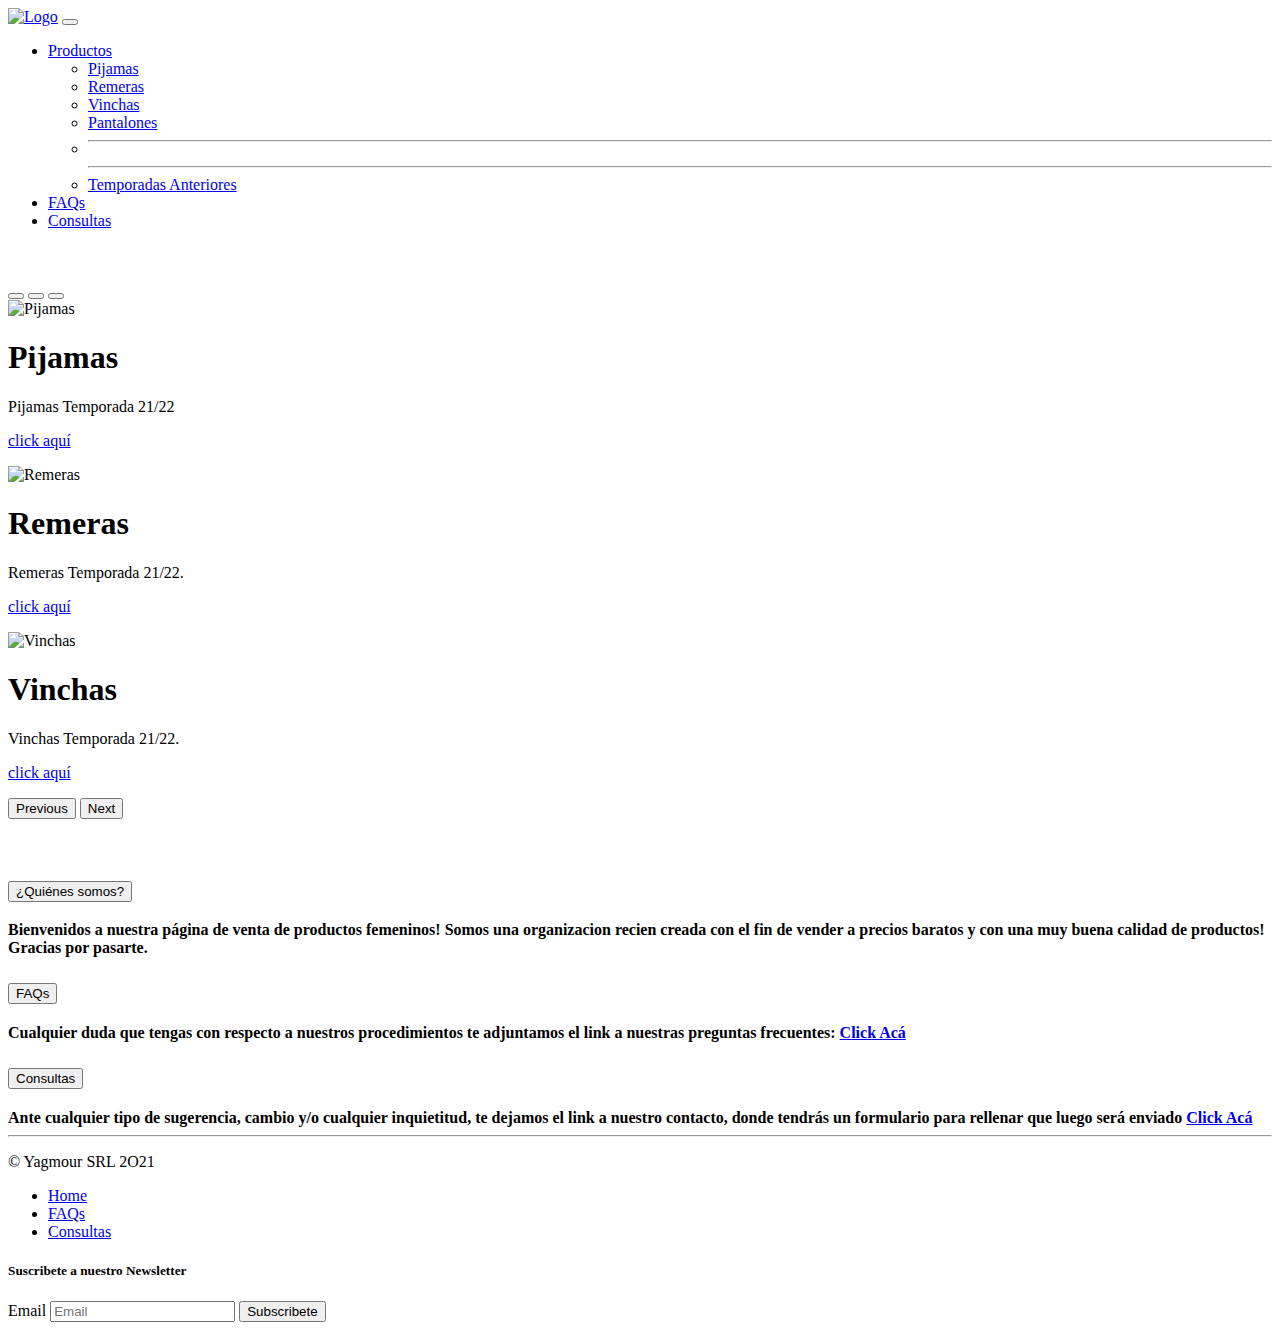
==== index.html @ ab4de53a "Primer archivo del repositorio" ====
<!DOCTYPE html>
<html lang="en">
<head>
    <meta charset="UTF-8">
    <meta http-equiv="X-UA-Compatible" content="IE=edge">
    <meta name="viewport" content="width=device-width, initial-scale=1.0">
    <link href="https://fonts.googleapis.com/css2?family=Noto+Sans&family=Roboto:wght@100&display=swap" rel="stylesheet">
    <meta name="viewport" content="width=device-width, initial-scale=1">
    <link href="https://cdn.jsdelivr.net/npm/bootstrap@5.1.3/dist/css/bootstrap.min.css" rel="stylesheet" integrity="sha384-1BmE4kWBq78iYhFldvKuhfTAU6auU8tT94WrHftjDbrCEXSU1oBoqyl2QvZ6jIW3" crossorigin="anonymous">
    <script src="https://cdn.jsdelivr.net/npm/bootstrap@5.1.3/dist/js/bootstrap.bundle.min.js" integrity="sha384-ka7Sk0Gln4gmtz2MlQnikT1wXgYsOg+OMhuP+IlRH9sENBO0LRn5q+8nbTov4+1p" crossorigin="anonymous"></script>
    <link rel="stylesheet" href="css/estilos.css">
    <link rel="stylesheet" href="sass/estilo.css">
    <meta name="description" content="En este sitio web encontraras ropa para mujeres a excelentes precios">
    <meta name="keywords"  content="ROPA, FOTOS, MUJERES, PRECIOS">
    <title>Yagmour Home Site</title>

</head>
<body>
  <header class="miestilo" class="container bg-light">
    <section class="contenedor">
      <div class="container">
          <nav class="navbar navbar-expand-lg navbar-light">
              <div class="container-fluid">
                <a class="navbar-brand" href="index.html"><img src="img/yagmourLogo.png" alt="Logo"></a>
                <button class="navbar-toggler" type="button" data-bs-toggle="collapse" data-bs-target="#navbarSupportedContent" aria-controls="navbarSupportedContent" aria-expanded="false" aria-label="Toggle navigation">
                  <span class="navbar-toggler-icon"></span>
                </button>
                <div class="collapse navbar-collapse" id="navbarSupportedContent">
                  <ul class="navbar-nav me-auto mb-2 mb-lg-0">
                    <li class="nav-item dropdown">
                      <a class="nav-link dropdown-toggle" href="#" id="navbarDropdown" role="button" data-bs-toggle="dropdown" aria-expanded="false">
                        Productos
                      </a>
                      <ul class="dropdown-menu" aria-labelledby="navbarDropdown">
                        <li><a class="dropdown-item" href="pijamasProductos.html">Pijamas</a></li>
                        <li><a class="dropdown-item" href="remerasProductos.html">Remeras</a></li>
                        <li><a class="dropdown-item" href="vinchasProductos.html">Vinchas</a></li>
                        <li><a class="dropdown-item" href="pantalonesProductos.html">Pantalones</a></li>
                        <li><hr class="dropdown-divider"></li> 
                        <hr>
                        <li><a class="dropdown-item" href="temporadasAnteriores.html">Temporadas Anteriores</a></li>  
                      </ul>
                    </li>
                    <li class="nav-item">
                      <a class="nav-link" href="faqsConsultas.html">FAQs</a>
                    </li>
                    <li>
                      <a class="nav-link" href="consultasSugerencias.html"> Consultas</a>
                    </li>
                  </ul>
                </div>
              </div>
            </nav>
     </section>
   </header> 

  <br>
  <br>

  <section class="contenedor" class="grid-container">
    <div id="myCarousel" class="carousel slide" data-bs-ride="carousel">
      <div class="carousel-indicators">
        <button type="button" data-bs-target="#myCarousel" data-bs-slide-to="0" class="active" aria-current="true" aria-label="Slide 1"></button>
        <button type="button" data-bs-target="#myCarousel" data-bs-slide-to="1" aria-label="Slide 2"></button>
        <button type="button" data-bs-target="#myCarousel" data-bs-slide-to="2" aria-label="Slide 3"></button>
      </div>
      <div class="carousel-inner">
        <div class="carousel-item active">
          <img src="img/pijamasProductos01.jpg" alt="Pijamas" height="200">
  
          <div class="container">
            <div class="carousel-caption">
              <h1>Pijamas</h1>
              <p>Pijamas Temporada 21/22</p>
              <p><a class="btn btn-lg btn-primary" href="pijamasProductos.html">click aquí</a></p>
            </div>
          </div>
        </div>
        <div class="carousel-item">
          <img src="img/remerasProductos01.jpg" alt="Remeras" height="200">
  
          <div class="container">
            <div class="carousel-caption">
              <h1>Remeras</h1>
              <p>Remeras Temporada 21/22.</p>
              <p><a class="btn btn-lg btn-primary" href="remerasProductos.html">click aquí</a></p>
            </div>
          </div>
        </div>
        <div class="carousel-item">
          <img src="img/vinchasProductos01.jpg" alt="Vinchas" height="200">
  
          <div class="container">
            <div class="carousel-caption">
              <h1>Vinchas</h1>
              <p>Vinchas Temporada 21/22.</p>
              <p><a class="btn btn-lg btn-primary" href="vinchasProductos.html">click aquí</a></p>
            </div>
          </div>
      </div>
      <button class="carousel-control-prev" type="button" data-bs-target="#myCarousel" data-bs-slide="prev">
        <span class="carousel-control-prev-icon" aria-hidden="true"></span>
        <span class="visually-hidden">Previous</span>
      </button>
      <button class="carousel-control-next" type="button" data-bs-target="#myCarousel" data-bs-slide="next">
        <span class="carousel-control-next-icon" aria-hidden="true"></span>
        <span class="visually-hidden">Next</span>
      </button>
    </div>
  </section> 
  <br>
  <br>
  <section class="contenedor" class="tarjeta">
      <div class="accordion" id="accordionPanelsStayOpenExample">
          <div class="accordion-item">
            <h2 class="accordion-header" id="panelsStayOpen-headingOne">
              <button class="accordion-button" type="button" data-bs-toggle="collapse" data-bs-target="#panelsStayOpen-collapseOne" aria-expanded="true" aria-controls="panelsStayOpen-collapseOne">
                ¿Quiénes somos?
              </button>
            </h2>
            <div id="panelsStayOpen-collapseOne" class="accordion-collapse collapse show" aria-labelledby="panelsStayOpen-headingOne">
              <div class="accordion-body">
                <strong> Bienvenidos a nuestra página de venta de productos femeninos! Somos una organizacion recien creada con el fin de vender a precios baratos y con una muy buena calidad de productos! Gracias por pasarte.
              </strong> 
              </div>
            </div>
          </div>
          <div class="accordion-item">
            <h2 class="accordion-header" id="panelsStayOpen-headingTwo">
              <button class="accordion-button collapsed" type="button" data-bs-toggle="collapse" data-bs-target="#panelsStayOpen-collapseTwo" aria-expanded="false" aria-controls="panelsStayOpen-collapseTwo">
                FAQs
              </button>
            </h2>
            <div id="panelsStayOpen-collapseTwo" class="accordion-collapse collapse" aria-labelledby="panelsStayOpen-headingTwo">
              <div class="accordion-body">
                <strong>Cualquier duda que tengas con respecto a nuestros procedimientos te adjuntamos el link a nuestras preguntas frecuentes:
                  <a href="faqsConsultas.html" class="boton boton--derecha">Click Acá</a>
              </strong> 
              </div>
            </div>
          </div>
          <div class="accordion-item">
            <h2 class="accordion-header" id="panelsStayOpen-headingThree">
              <button class="accordion-button collapsed" type="button" data-bs-toggle="collapse" data-bs-target="#panelsStayOpen-collapseThree" aria-expanded="false" aria-controls="panelsStayOpen-collapseThree">
                Consultas
              </button>
            </h2>
            <div id="panelsStayOpen-collapseThree" class="accordion-collapse collapse" aria-labelledby="panelsStayOpen-headingThree">
              <div class="accordion-body">
                <strong>Ante cualquier tipo de sugerencia, cambio y/o cualquier inquietitud, te dejamos el link a nuestro contacto, donde tendrás un formulario para rellenar que luego será enviado
                  <a href="consultasSugerencias.html" class="boton boton--derecha">Click Acá</a>
              </strong> 
              </div>
            </div>
          </div>
        </div>
  </section>

  <hr>
  <div class="container" id="footer">
    <footer class="d-flex flex-wrap justify-content-between align-items-center py-3 my-4 border-top">
          <p class="col-md-4 mb-0 text-muted">&copy; Yagmour SRL 2O21</p>          
        <ul class="nav col-md-4 justify-content-end">
            <li class="nav-item"><a href="index.html">Home</a></li>
            <li class="nav-item"><a href="faqsConsultas.html">FAQs</a></li>
            <li class="nav-item"><a href="consultasSugerencias.html">Consultas</a></li>
        </ul>
          <div class="col-4 offset-1">
            <form>
              <h5>Suscribete a nuestro Newsletter</h5>
              <div class="d-flex w-100 gap-2">
                <label for="newsletter1" class="visually-hidden">Email</label>
                <input id="newsletter1" type="text" class="form-control" placeholder="Email">
                <button class="btn btn-primary" type="button">Subscribete</button>
              </div>
            </form>
          </div>
        </div>
    </footer>
  </div>

<script src="https://code.jquery.com/jquery-3.5.1.slim.min.js" integrity="sha384-DfXdz2htPH0lsSSs5nCTpuj/zy4C+OGpamoFVy38MVBnE+IbbVYUew+OrCXaRkfj" crossorigin="anonymous"></script>
<script src="https://cdn.jsdelivr.net/npm/popper.js@1.16.0/dist/umd/popper.min.js" integrity="sha384-Q6E9RHvbIyZFJoft+2mJbHaEWldlvI9IOYy5n3zV9zzTtmI3UksdQRVvoxMfooAo" crossorigin="anonymous"></script>
<script src="https://stackpath.bootstrapcdn.com/bootstrap/4.5.0/js/bootstrap.min.js" integrity="sha384-OgVRvuATP1z7JjHLkuOU7Xw704+h835Lr+6QL9UvYjZE3Ipu6Tp75j7Bh/kR0JKI" crossorigin="anonymous"></script>

</body>
</html>
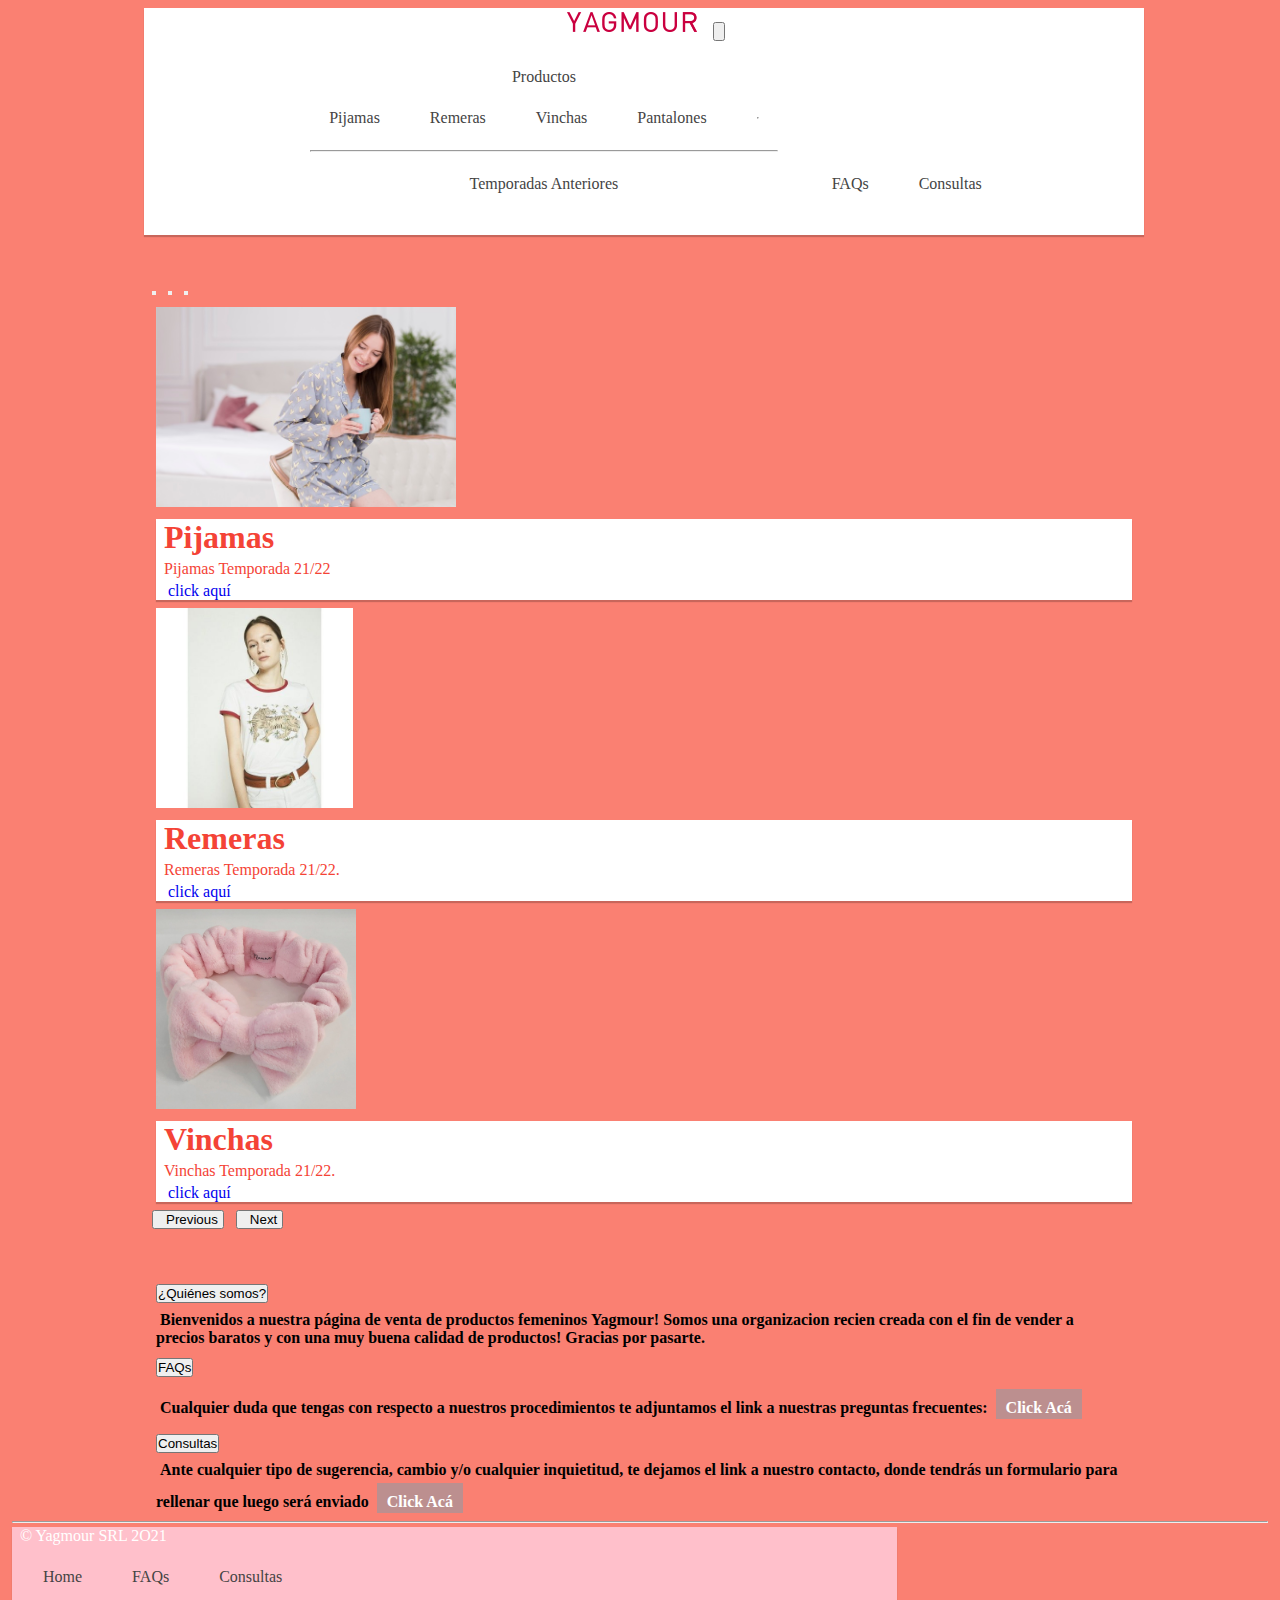
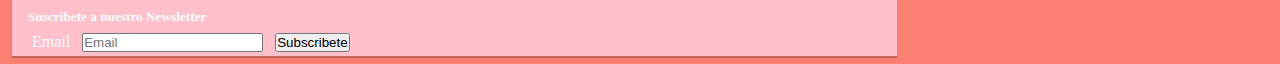
==== commit ab66a5fe: "Agregando texto al html" ====
--- a/index.html
+++ b/index.html
@@ -120,7 +120,7 @@
             </h2>
             <div id="panelsStayOpen-collapseOne" class="accordion-collapse collapse show" aria-labelledby="panelsStayOpen-headingOne">
               <div class="accordion-body">
-                <strong> Bienvenidos a nuestra página de venta de productos femeninos! Somos una organizacion recien creada con el fin de vender a precios baratos y con una muy buena calidad de productos! Gracias por pasarte.
+                <strong> Bienvenidos a nuestra página de venta de productos femeninos Yagmour! Somos una organizacion recien creada con el fin de vender a precios baratos y con una muy buena calidad de productos! Gracias por pasarte.
               </strong> 
               </div>
             </div>
--- a/css/estilos.css
+++ b/css/estilos.css
@@ -0,0 +1,23 @@
+.miestilo {
+    text-align: center;
+}
+@media (max-width: 992px) {
+.miestilo {
+text-align: left;
+}
+}
+@media (min-width: 600px) {
+    div.example {
+    font-size: 80px;
+    }
+    @media (max-width: 600px) {
+    div.example {
+    font-size: 30px;
+    }
+    }
+}
+@media (max-width: 700px) and (min-width: 400px) {
+    .miestilo {
+    text-align: left;
+    }
+}
--- a/sass/estilo.css
+++ b/sass/estilo.css
@@ -0,0 +1,124 @@
+* {
+  margin: 4px;
+  padding: 0;
+  -webkit-box-sizing: border-box;
+          box-sizing: border-box;
+}
+
+body {
+  background-color: salmon;
+}
+
+ul {
+  list-style: none;
+}
+
+ul li {
+  padding: 15px;
+  display: inline-block;
+}
+
+ul li a {
+  text-decoration: none;
+  font-size: 16px;
+  color: #444;
+}
+
+/* Variables */
+/* SCSS*/
+h1.title {
+  font: normal 24px/1.5 "Open Sans", sans-serif;
+  /* Uso la variable*/
+  color: #F44336;
+}
+
+div.container {
+  color: #F44336;
+  background: #fff;
+  width: 100%;
+  -webkit-box-shadow: 0 2px 1px 0 rgba(0, 0, 0, 0.2);
+          box-shadow: 0 2px 1px 0 rgba(0, 0, 0, 0.2);
+}
+
+a {
+  text-decoration: none;
+}
+
+a:hover {
+  text-decoration: underline;
+}
+
+.contenedor {
+  max-width: 1000px;
+  width: 90%;
+  margin: 0 auto;
+}
+
+.tarjeta {
+  background-color: #cccccc;
+  border-radius: 15px;
+  padding: 20px;
+  display: -webkit-box;
+  display: -ms-flexbox;
+  display: flex;
+  -webkit-box-align: center;
+      -ms-flex-align: center;
+          align-items: center;
+  position: relative;
+  margin-bottom: 50px;
+}
+
+.boton {
+  height: 30px;
+  padding: 10px;
+  background-color: rosybrown;
+  color: white;
+  display: inline-block;
+  text-decoration: none;
+}
+
+.boton--derecha {
+  position: center;
+}
+/*# sourceMappingURL=estilo.css.map */
+
+
+#pantalones, #pantalones--nuevos{
+  border: 40px  #f00;
+  background-color: #fdd;
+}
+
+#pantalones--nuevos {
+  border-width: 3px;
+  background-color: #fdd;
+  width: 55%;
+}
+
+#pijamas, #pijamas--nuevos{
+  border: 40px  pink;
+  background-color: papayawhip;
+}
+
+#pijamas--nuevos {
+  border-width: 3px;
+  background-color: papayawhip;
+  width: 55%;
+}
+
+#remeras, #remeras--nuevos{
+  border: 40px  pink;
+  background-color: palegoldenrod;
+}
+
+#remeras--nuevos {
+  border-width: 3px;
+  background-color: palegoldenrod;
+  width: 55%;
+}
+
+#footer{
+  background-color: pink;
+  color: #fff;
+  height: 100%;
+  width: 70%;
+}